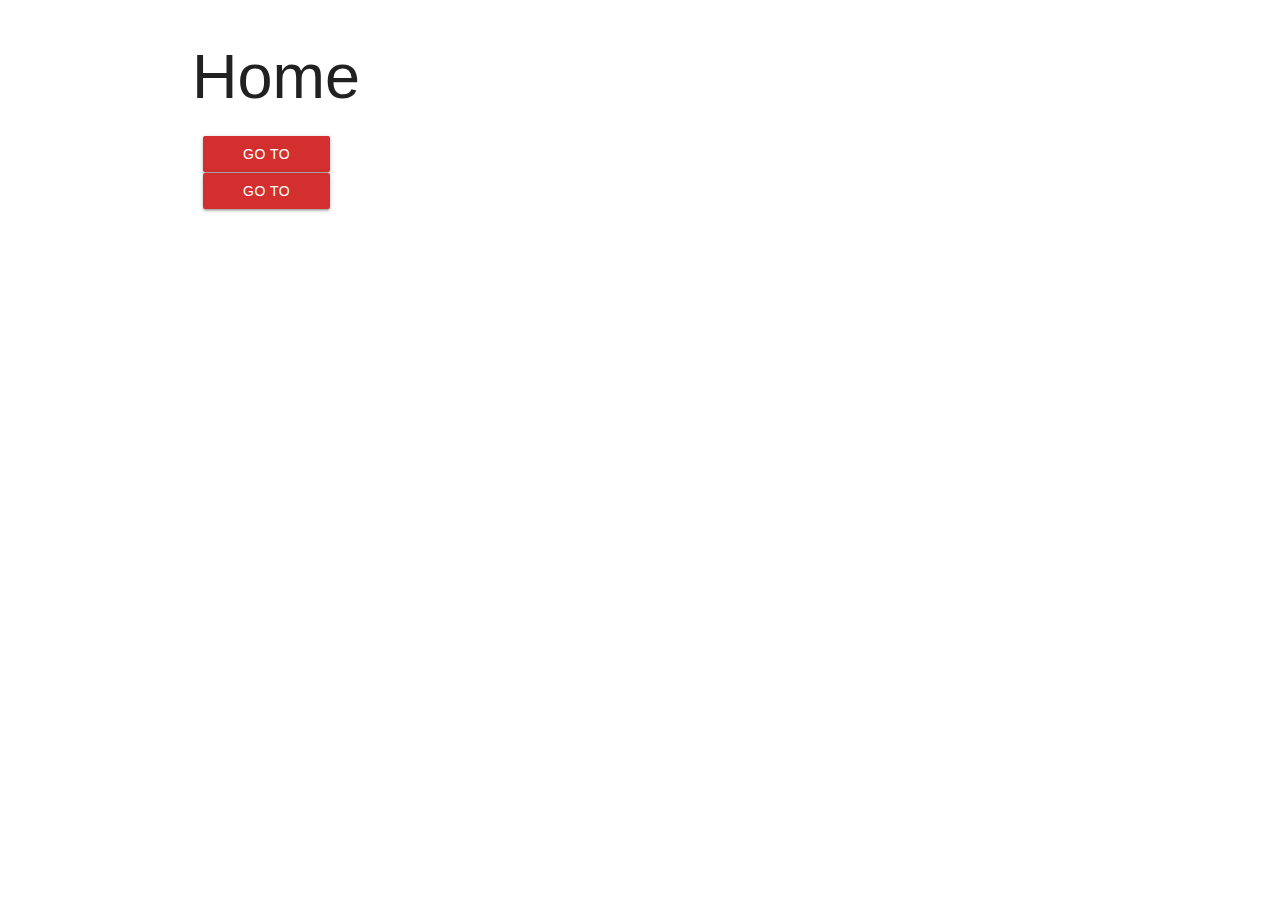
==== src/main/resources/templates/index.html @ 9e3ea5e1 "initial commit" ====
<!DOCTYPE html>
<html lang="en">
<head>
    <meta charset="UTF-8">
    <meta http-equiv="X-UA-Compatible" content="IE=edge">
    <meta name="viewport" content="width=device-width, initial-scale=1.0">
    <link rel="stylesheet" href="/styles/home.css">
    <title>Spring Project - Home</title>

    <link rel="stylesheet" href="https://cdnjs.cloudflare.com/ajax/libs/materialize/1.0.0/css/materialize.min.css">
    <script src="https://cdnjs.cloudflare.com/ajax/libs/materialize/1.0.0/js/materialize.min.js"></script>
</head>
<body>
    <main class="container">
        <h1>Home</h1>
        <div class="row">
            <div class="col s2">
                <a 
                    class="btn red darken-2 btn-links"
                    href="/items"
                >
                    Go to Items
                </a>
            </div>
            <div class="col s12"></div>
            <div class="col s2">
                <a 
                    class="btn red darken-2 btn-links"
                    href="/users"
                >
                    Go to Users
                </a>
            </div>
        </div>
    </main>
</body>
</html>
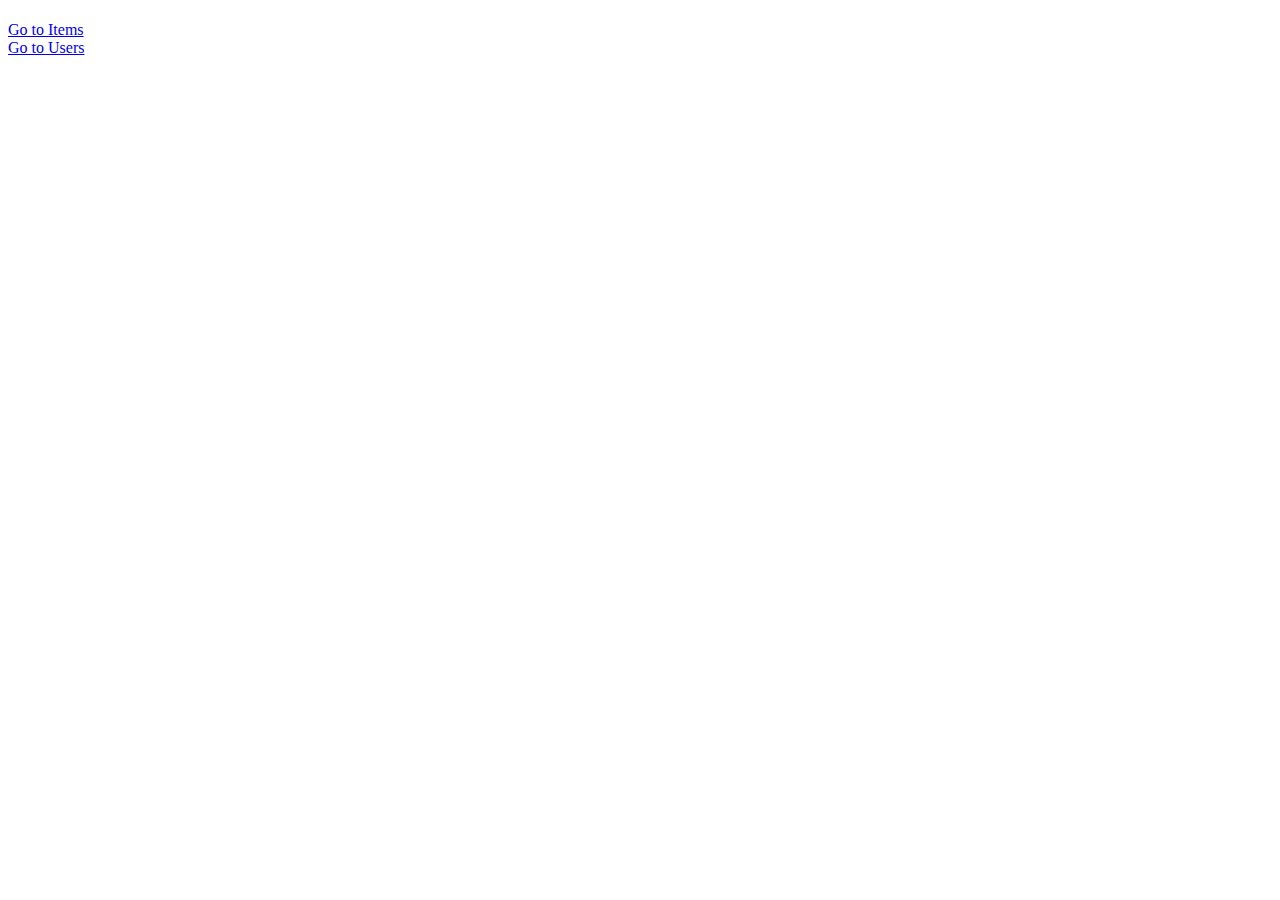
==== commit cf2994e3: "First commit" ====
--- a/src/main/resources/templates/index.html
+++ b/src/main/resources/templates/index.html
@@ -1,37 +1,36 @@
 <!DOCTYPE html>
 <html lang="en">
-<head>
-    <meta charset="UTF-8">
-    <meta http-equiv="X-UA-Compatible" content="IE=edge">
-    <meta name="viewport" content="width=device-width, initial-scale=1.0">
-    <link rel="stylesheet" href="/styles/home.css">
-    <title>Spring Project - Home</title>
+    <head>
+        <link rel="stylesheet" href="/styles/home.css">
+        <head th:insert="components/header :: header"></head>
 
-    <link rel="stylesheet" href="https://cdnjs.cloudflare.com/ajax/libs/materialize/1.0.0/css/materialize.min.css">
-    <script src="https://cdnjs.cloudflare.com/ajax/libs/materialize/1.0.0/js/materialize.min.js"></script>
-</head>
-<body>
-    <main class="container">
-        <h1>Home</h1>
-        <div class="row">
-            <div class="col s2">
-                <a 
-                    class="btn red darken-2 btn-links"
-                    href="/items"
-                >
-                    Go to Items
-                </a>
+        <title>Spring Project - Home</title>
+    </head>
+    <body>
+        <body th:insert="components/header :: navbar"></body>
+        <main class="container">
+            <h1 th:text="${title}"></h1>
+            <div class="row">
+                <div class="col s12 m4">
+                    <a 
+                        class="btn red darken-2 btn-links"
+                        href="/items"
+                    >
+                        Go to Items
+                    </a>
+                </div>
+                <div class="col s12"></div>
+                <div class="col s12 m4">
+                    <a 
+                        class="btn red darken-2 btn-links"
+                        href="/users"
+                    >
+                        Go to Users
+                    </a>
+                </div>
             </div>
-            <div class="col s12"></div>
-            <div class="col s2">
-                <a 
-                    class="btn red darken-2 btn-links"
-                    href="/users"
-                >
-                    Go to Users
-                </a>
-            </div>
-        </div>
-    </main>
-</body>
+        </main>
+
+        <body th:insert="components/footer :: footer"></body>
+    </body>
 </html>